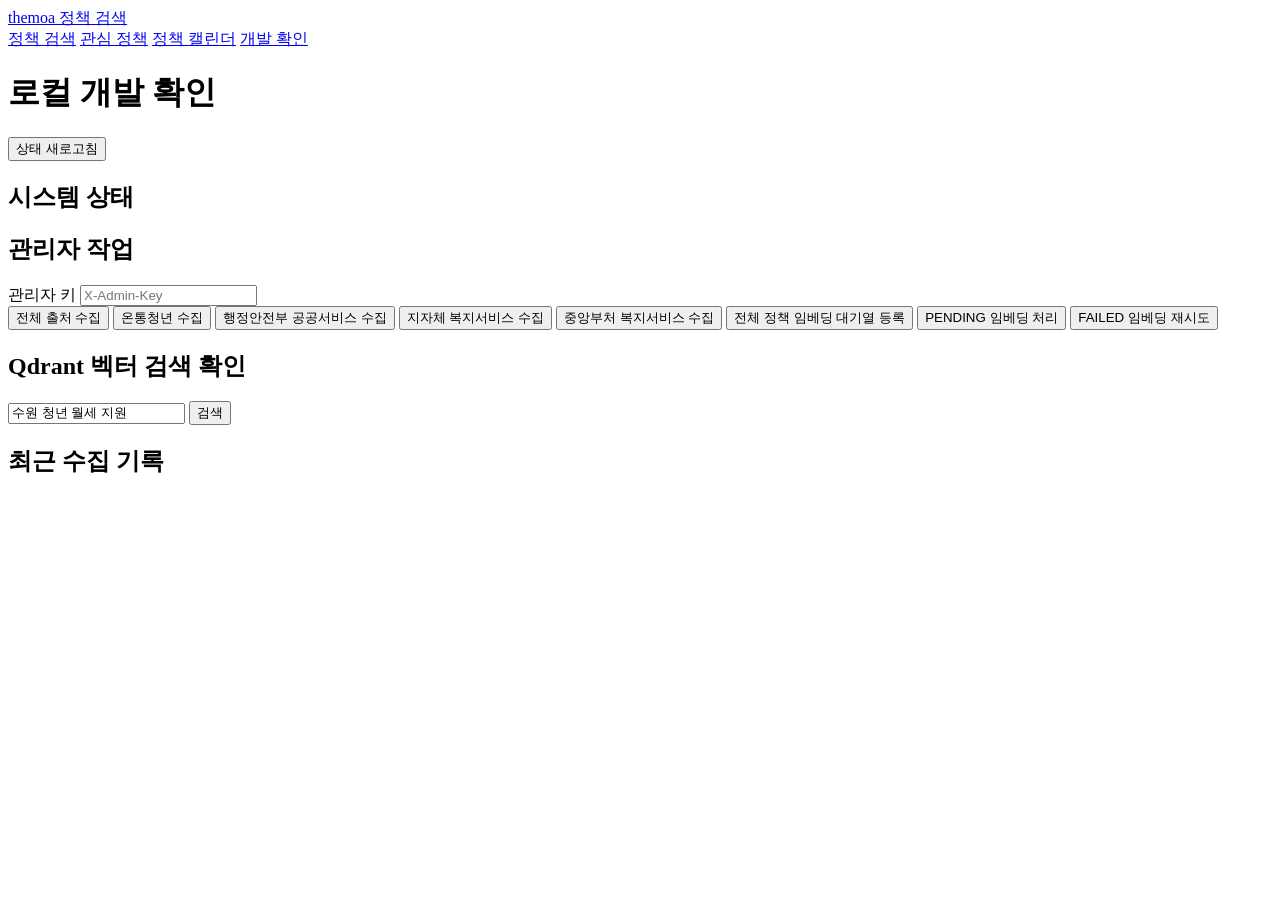
==== src/main/resources/templates/dev-console.html @ 8d937043 "rag check 1" ====
<!doctype html>
<html lang="ko" xmlns:th="http://www.thymeleaf.org">
<head>
  <meta charset="UTF-8">
  <meta name="viewport" content="width=device-width, initial-scale=1">
  <title>개발 확인</title>
  <link rel="stylesheet" th:href="@{/css/app.css}">
</head>
<body data-page="dev">
<header class="topbar">
  <a href="/" class="brand">themoa 정책 검색</a>
  <nav>
    <a href="/">정책 검색</a>
    <a href="/bookmarks">관심 정책</a>
    <a href="/calendar">정책 캘린더</a>
    <a href="/dev-console">개발 확인</a>
  </nav>
</header>
<main class="shell">
  <div class="page-heading">
    <h1>로컬 개발 확인</h1>
    <button id="refreshDevStatus" type="button">상태 새로고침</button>
  </div>

  <section class="dev-grid">
    <article class="panel">
      <h2>시스템 상태</h2>
      <div id="devStatus" class="kv-list"></div>
    </article>
    <article class="panel">
      <h2>관리자 작업</h2>
      <label class="field-label" for="adminKey">관리자 키</label>
      <input id="adminKey" type="password" autocomplete="off" placeholder="X-Admin-Key">
      <div class="button-grid">
        <button data-admin-action="/api/admin/policies/collect">전체 출처 수집</button>
        <button data-admin-action="/api/admin/policies/collect/YOUTH_CENTER">온통청년 수집</button>
        <button data-admin-action="/api/admin/policies/collect/GOV_SERVICE">행정안전부 공공서비스 수집</button>
        <button data-admin-action="/api/admin/policies/collect/LOCAL_WELFARE">지자체 복지서비스 수집</button>
        <button data-admin-action="/api/admin/policies/collect/CENTRAL_WELFARE">중앙부처 복지서비스 수집</button>
        <button data-admin-action="/api/admin/policies/reindex">전체 정책 임베딩 대기열 등록</button>
        <button data-admin-action="/api/admin/policies/embedding/process-pending">PENDING 임베딩 처리</button>
        <button data-admin-action="/api/admin/policies/embedding/retry-failed">FAILED 임베딩 재시도</button>
      </div>
      <div id="adminResult" class="notice" hidden></div>
    </article>
  </section>

  <section class="panel">
    <h2>Qdrant 벡터 검색 확인</h2>
    <form id="vectorSearchForm" class="search-form compact">
      <input id="vectorQuery" required minlength="2" value="수원 청년 월세 지원">
      <button type="submit">검색</button>
    </form>
    <div id="vectorResult" class="table-wrap"></div>
  </section>

  <section class="panel">
    <h2>최근 수집 기록</h2>
    <div id="collectionRuns" class="table-wrap"></div>
  </section>
</main>
<script th:src="@{/js/app.js}"></script>
</body>
</html>
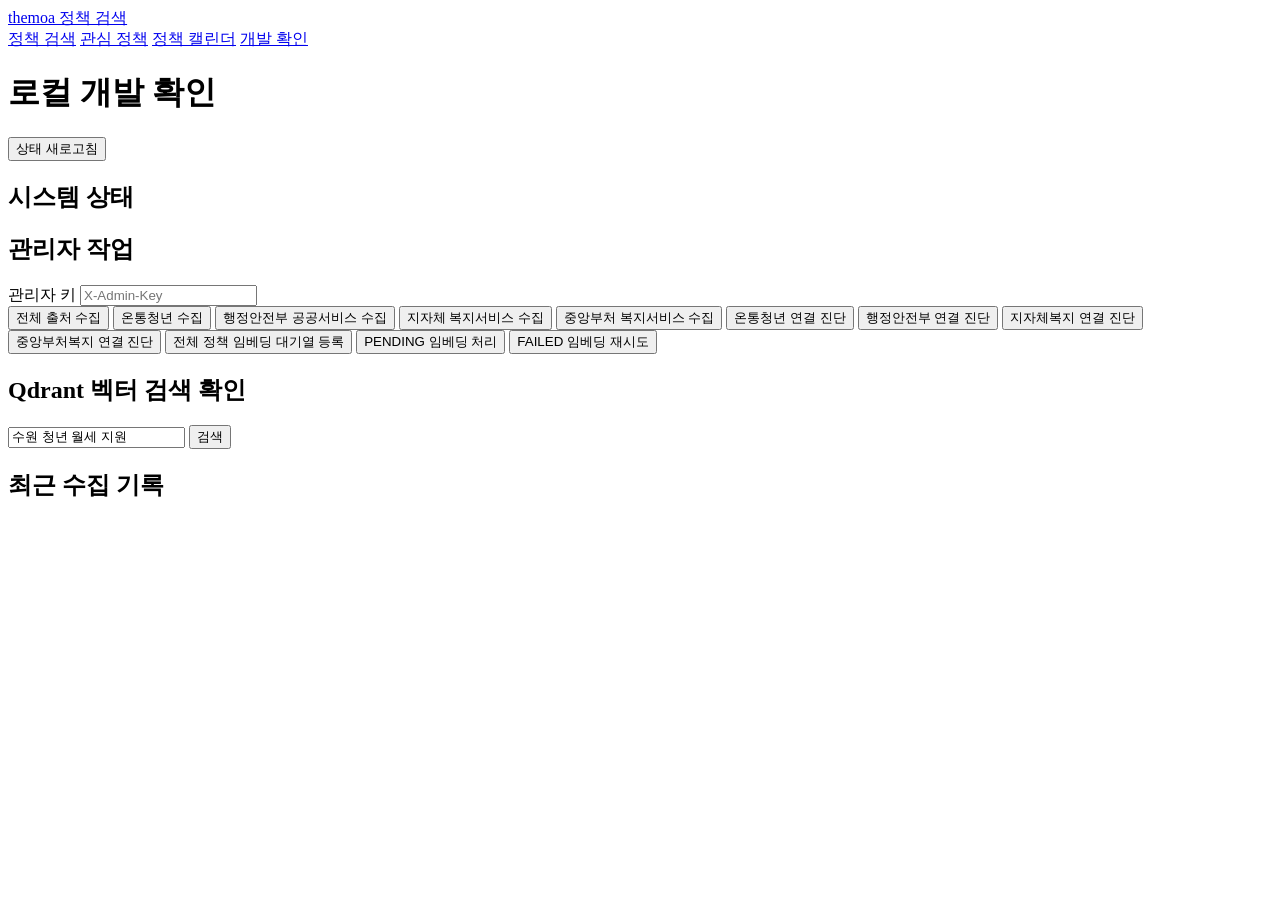
==== commit ea811838: "search _ middle" ====
--- a/src/main/resources/templates/dev-console.html
+++ b/src/main/resources/templates/dev-console.html
@@ -37,11 +37,16 @@
         <button data-admin-action="/api/admin/policies/collect/GOV_SERVICE">행정안전부 공공서비스 수집</button>
         <button data-admin-action="/api/admin/policies/collect/LOCAL_WELFARE">지자체 복지서비스 수집</button>
         <button data-admin-action="/api/admin/policies/collect/CENTRAL_WELFARE">중앙부처 복지서비스 수집</button>
+        <button data-probe-source="YOUTH_CENTER">온통청년 연결 진단</button>
+        <button data-probe-source="GOV_SERVICE">행정안전부 연결 진단</button>
+        <button data-probe-source="LOCAL_WELFARE">지자체복지 연결 진단</button>
+        <button data-probe-source="CENTRAL_WELFARE">중앙부처복지 연결 진단</button>
         <button data-admin-action="/api/admin/policies/reindex">전체 정책 임베딩 대기열 등록</button>
         <button data-admin-action="/api/admin/policies/embedding/process-pending">PENDING 임베딩 처리</button>
         <button data-admin-action="/api/admin/policies/embedding/retry-failed">FAILED 임베딩 재시도</button>
       </div>
       <div id="adminResult" class="notice" hidden></div>
+      <div id="probeResult" class="table-wrap"></div>
     </article>
   </section>
 
